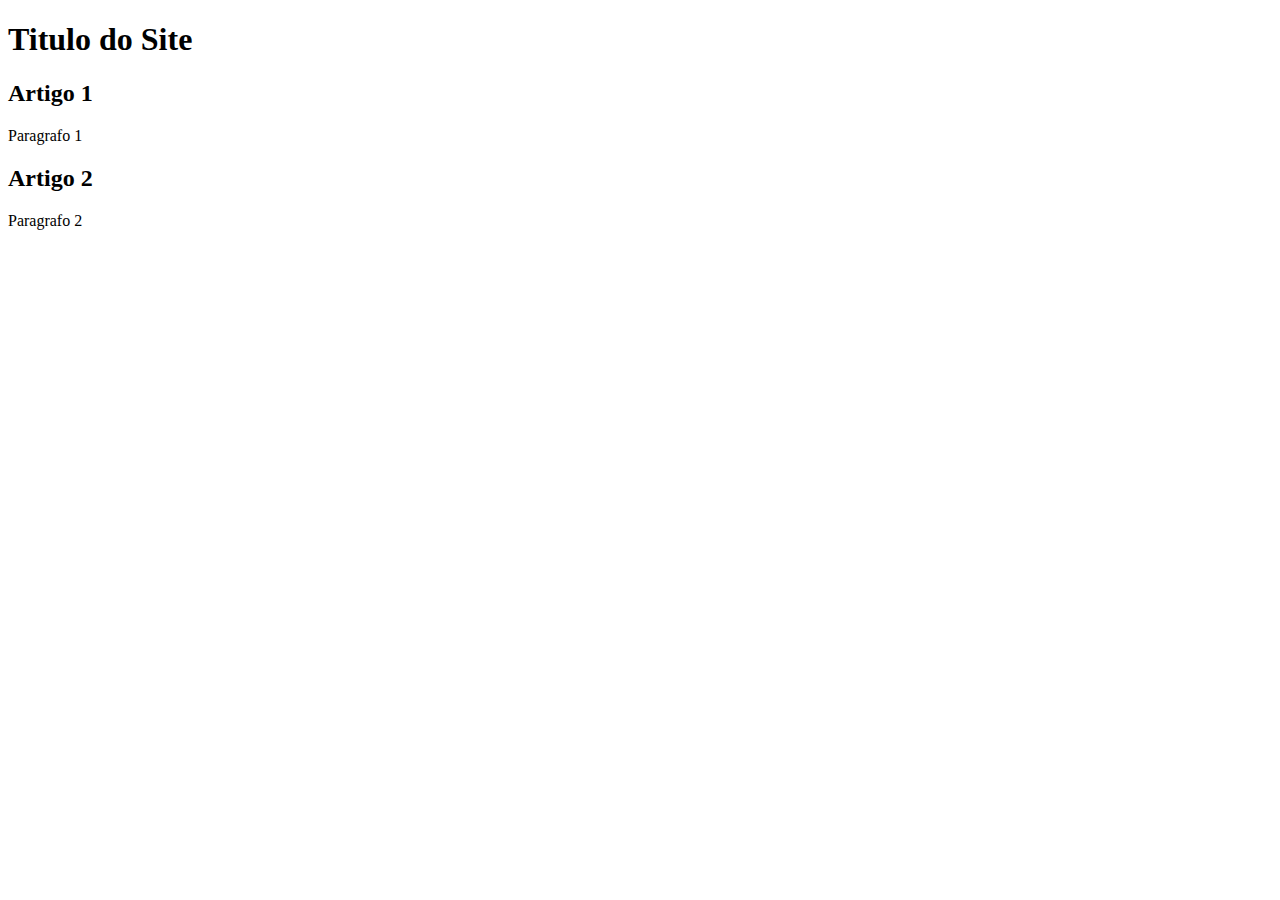
==== index.html @ 4c68c531 "Create index.html" ====
<!DOCTYPE html>
<html lang="en">
<head>
    <meta charset="UTF-8">
    <meta name="viewport" content="width=, initial-scale=1.0">
    <title>Titulo do Site</title>
</head>
<body>
    <main>
        <header>
            <h1>Titulo do Site</h1>
        </header>
    </main>
    <article>
        <h2>Artigo 1</h2>
        <p>Paragrafo 1</p>
    </article>
    <article>
        <h2>Artigo 2</h2>
        <p>Paragrafo 2</p>
    </article>
</body>
</html>
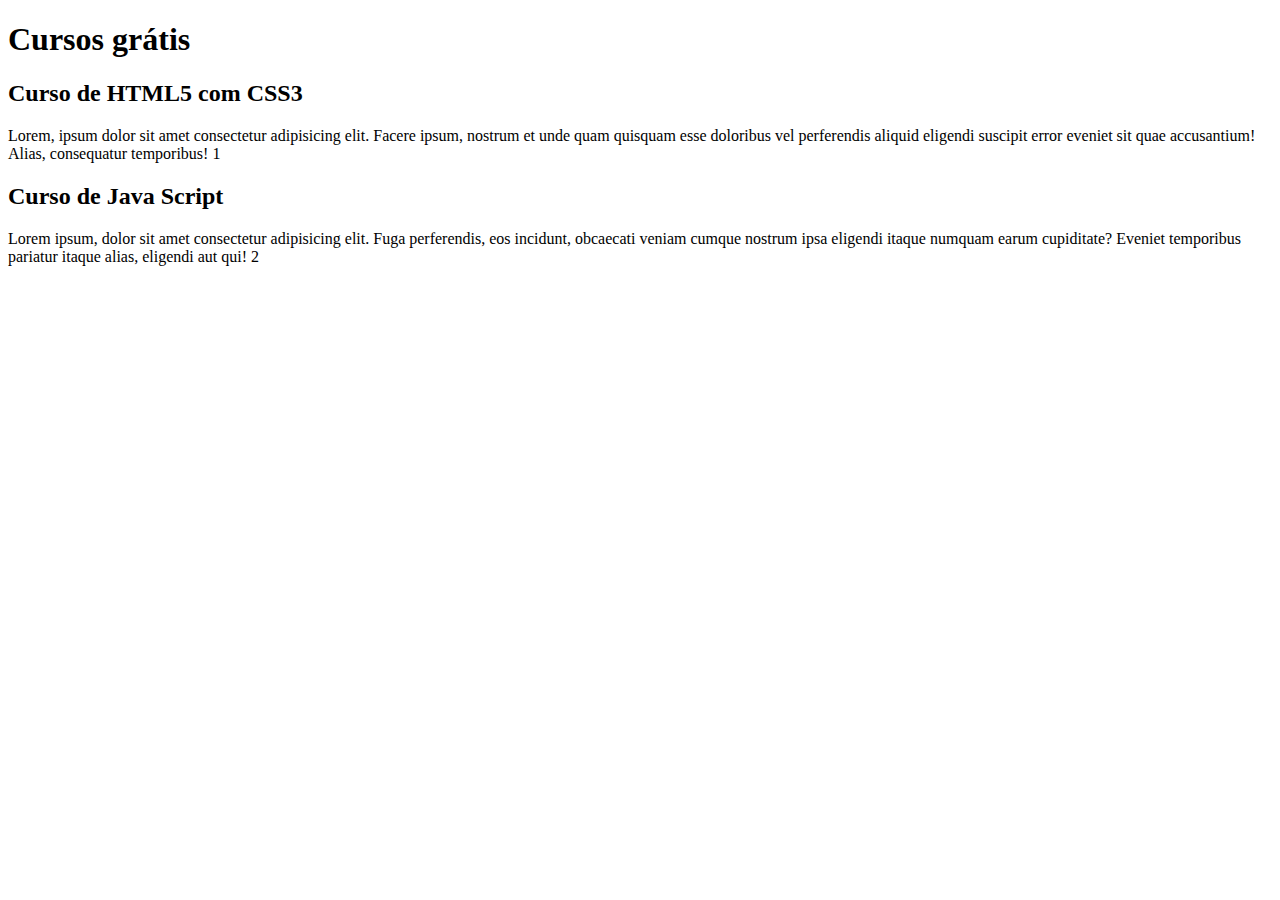
==== commit f3537cba: "Update index.html" ====
--- a/index.html
+++ b/index.html
@@ -8,16 +8,16 @@
 <body>
     <main>
         <header>
-            <h1>Titulo do Site</h1>
+            <h1>Cursos grátis</h1>
         </header>
     </main>
     <article>
-        <h2>Artigo 1</h2>
-        <p>Paragrafo 1</p>
+        <h2>Curso de HTML5 com CSS3</h2>
+        <p>Lorem, ipsum dolor sit amet consectetur adipisicing elit. Facere ipsum, nostrum et unde quam quisquam esse doloribus vel perferendis aliquid eligendi suscipit error eveniet sit quae accusantium! Alias, consequatur temporibus! 1</p>
     </article>
     <article>
-        <h2>Artigo 2</h2>
-        <p>Paragrafo 2</p>
+        <h2>Curso de Java Script</h2>
+        <p>Lorem ipsum, dolor sit amet consectetur adipisicing elit. Fuga perferendis, eos incidunt, obcaecati veniam cumque nostrum ipsa eligendi itaque numquam earum cupiditate? Eveniet temporibus pariatur itaque alias, eligendi aut qui! 2</p>
     </article>
 </body>
 </html>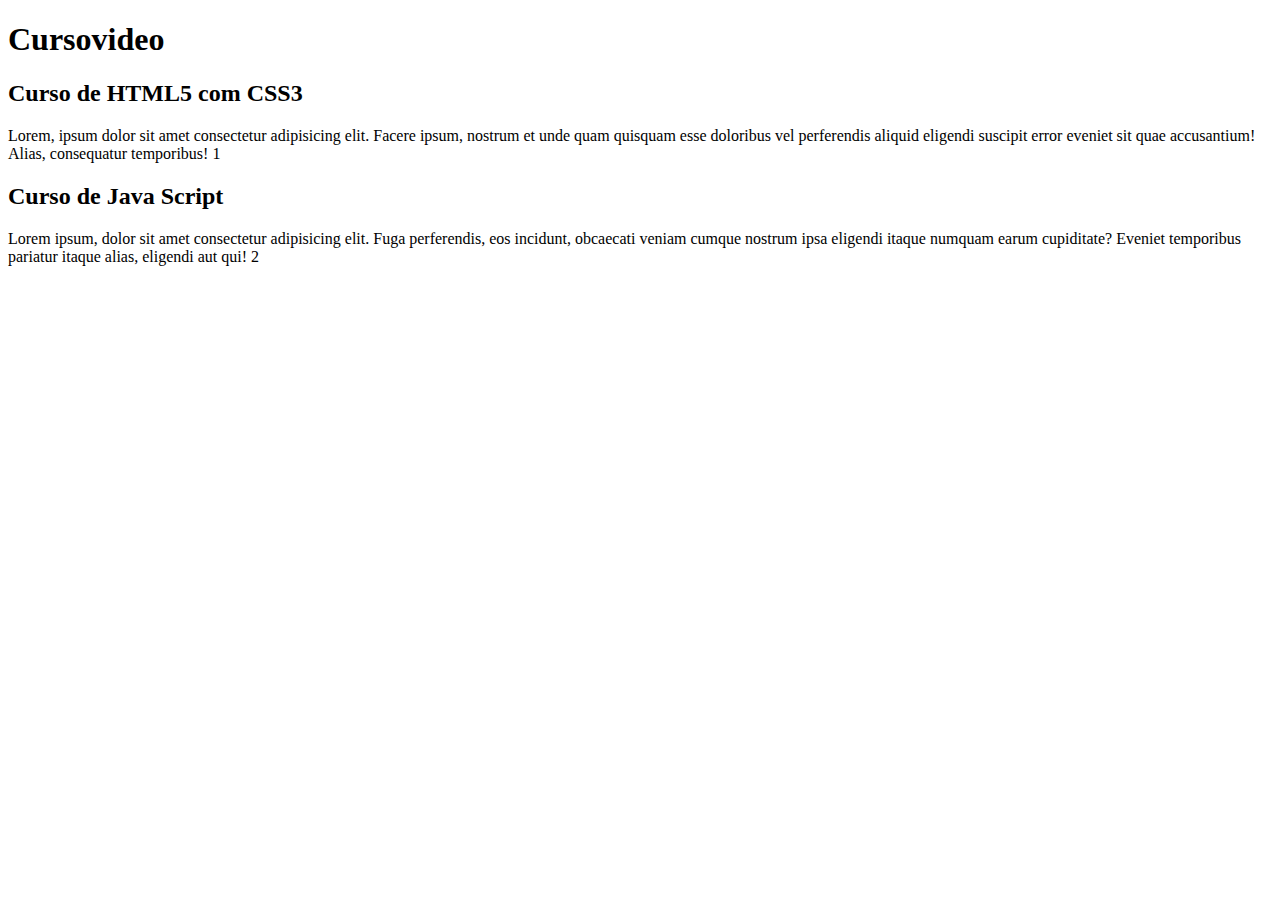
==== commit 11227a2d: "Update index.html" ====
--- a/index.html
+++ b/index.html
@@ -8,7 +8,7 @@
 <body>
     <main>
         <header>
-            <h1>Cursos grátis</h1>
+            <h1>Cursovideo</h1>
         </header>
     </main>
     <article>
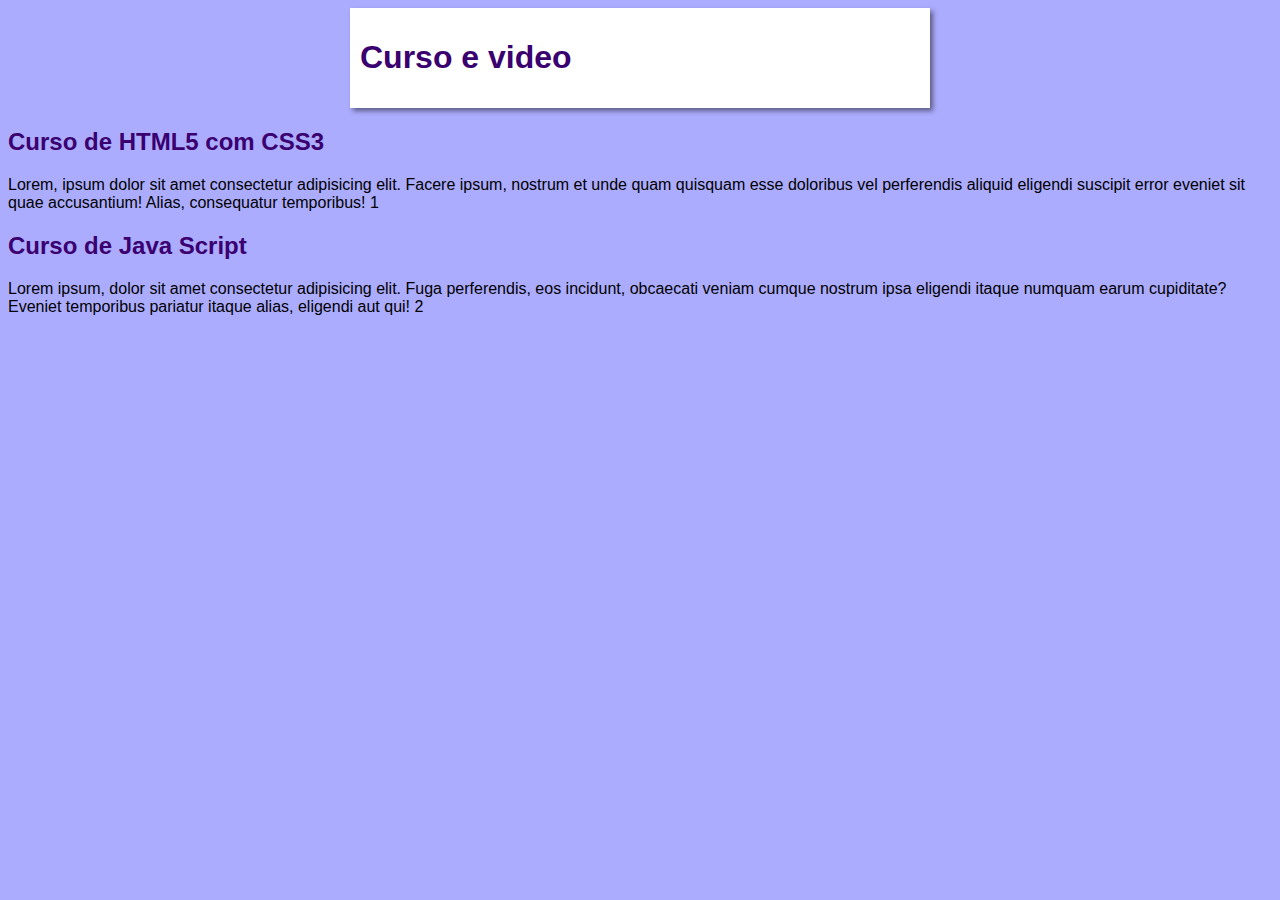
==== commit 9bff053c: "style" ====
--- a/index.html
+++ b/index.html
@@ -4,11 +4,12 @@
     <meta charset="UTF-8">
     <meta name="viewport" content="width=, initial-scale=1.0">
     <title>Titulo do Site</title>
+    <link rel="stylesheet" href="/estilos/style.css">
 </head>
 <body>
     <main>
         <header>
-            <h1>Cursovideo</h1>
+            <h1>Curso e video</h1>
         </header>
     </main>
     <article>
--- a/estilos/style.css
+++ b/estilos/style.css
@@ -0,0 +1,42 @@
+* {
+    font-family: Arial, Helvetica, sans-serif;
+    font-size: 16px;
+}
+
+body {
+    background-color: #acacff;
+
+}
+
+main {
+    background-color: white;
+    width: 560px;
+    margin: auto;
+    padding: 10px;
+    box-shadow: 3px 3px 5px rgba(0, 0, 0, 0.473);
+}
+
+h1 {
+    font-size: 2em;
+    color: rgb(58, 0, 112);
+}
+
+h2 {
+    font-size: 1.5em;
+    color: rgb(58, 0, 112);
+}
+
+img.lado {
+    float: right;
+}
+
+a {
+    text-decoration: none;
+    font-weight: bold;
+    color: rgb(58, 0, 112);
+}
+
+a:hover {
+    text-decoration: underline;
+    color: rgb(26, 26, 255);
+}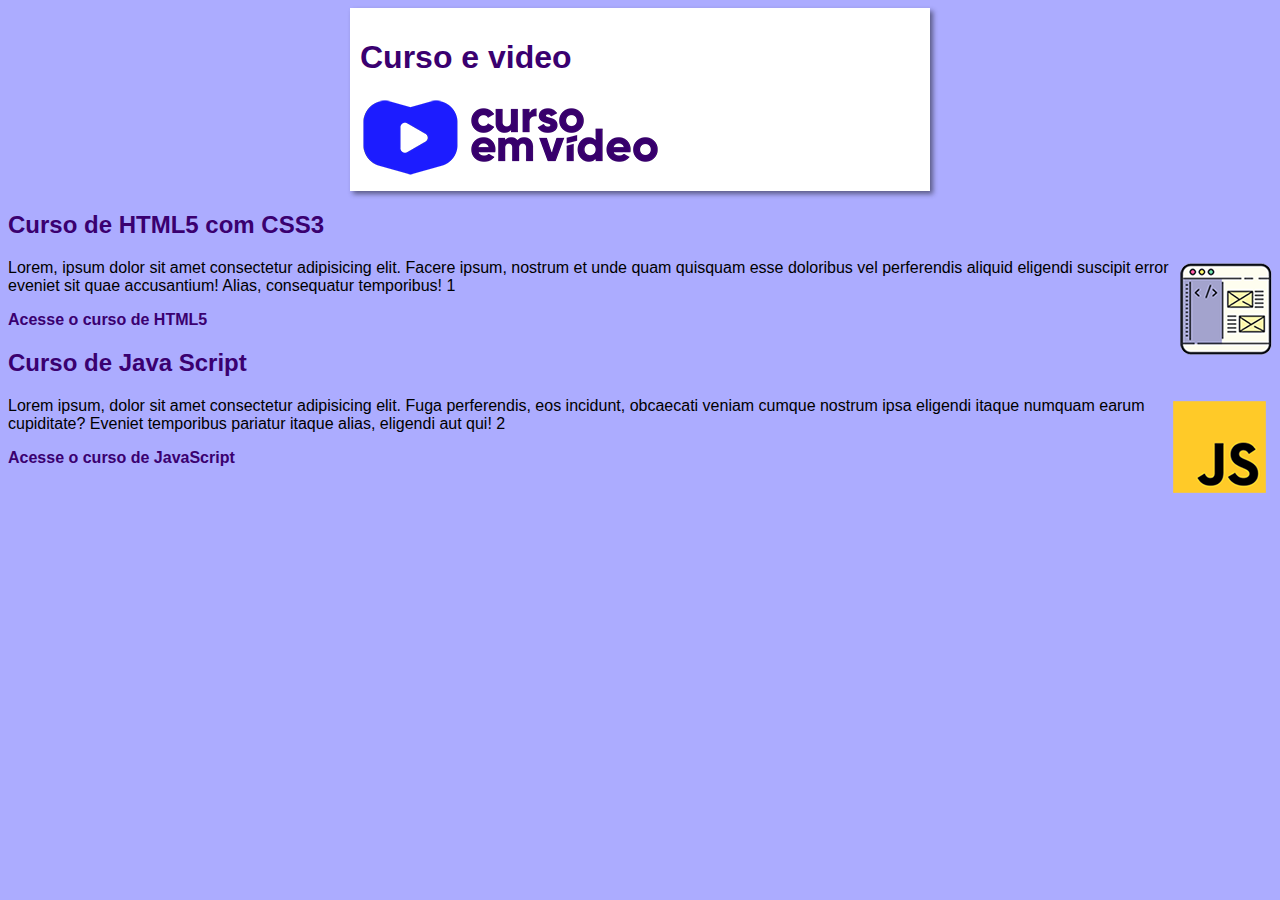
==== commit 3fcad73b: "atualizações" ====
--- a/index.html
+++ b/index.html
@@ -10,15 +10,21 @@
     <main>
         <header>
             <h1>Curso e video</h1>
+            <img src="imagens/curso-em-video-cor.png">
+        
         </header>
     </main>
     <article>
         <h2>Curso de HTML5 com CSS3</h2>
+        <img class="lado"src="imagens/curso-html-css.png">
         <p>Lorem, ipsum dolor sit amet consectetur adipisicing elit. Facere ipsum, nostrum et unde quam quisquam esse doloribus vel perferendis aliquid eligendi suscipit error eveniet sit quae accusantium! Alias, consequatur temporibus! 1</p>
-    </article>
+       <p><a href="curso-js.html">Acesse o curso de HTML5</a></p>
+ </article>
     <article>
         <h2>Curso de Java Script</h2>
+        <img  class="lado" src="imagens/curso-javascript.png">
         <p>Lorem ipsum, dolor sit amet consectetur adipisicing elit. Fuga perferendis, eos incidunt, obcaecati veniam cumque nostrum ipsa eligendi itaque numquam earum cupiditate? Eveniet temporibus pariatur itaque alias, eligendi aut qui! 2</p>
+        <p><a href="curso-html.html">Acesse o curso de JavaScript</a></p>
     </article>
 </body>
 </html>